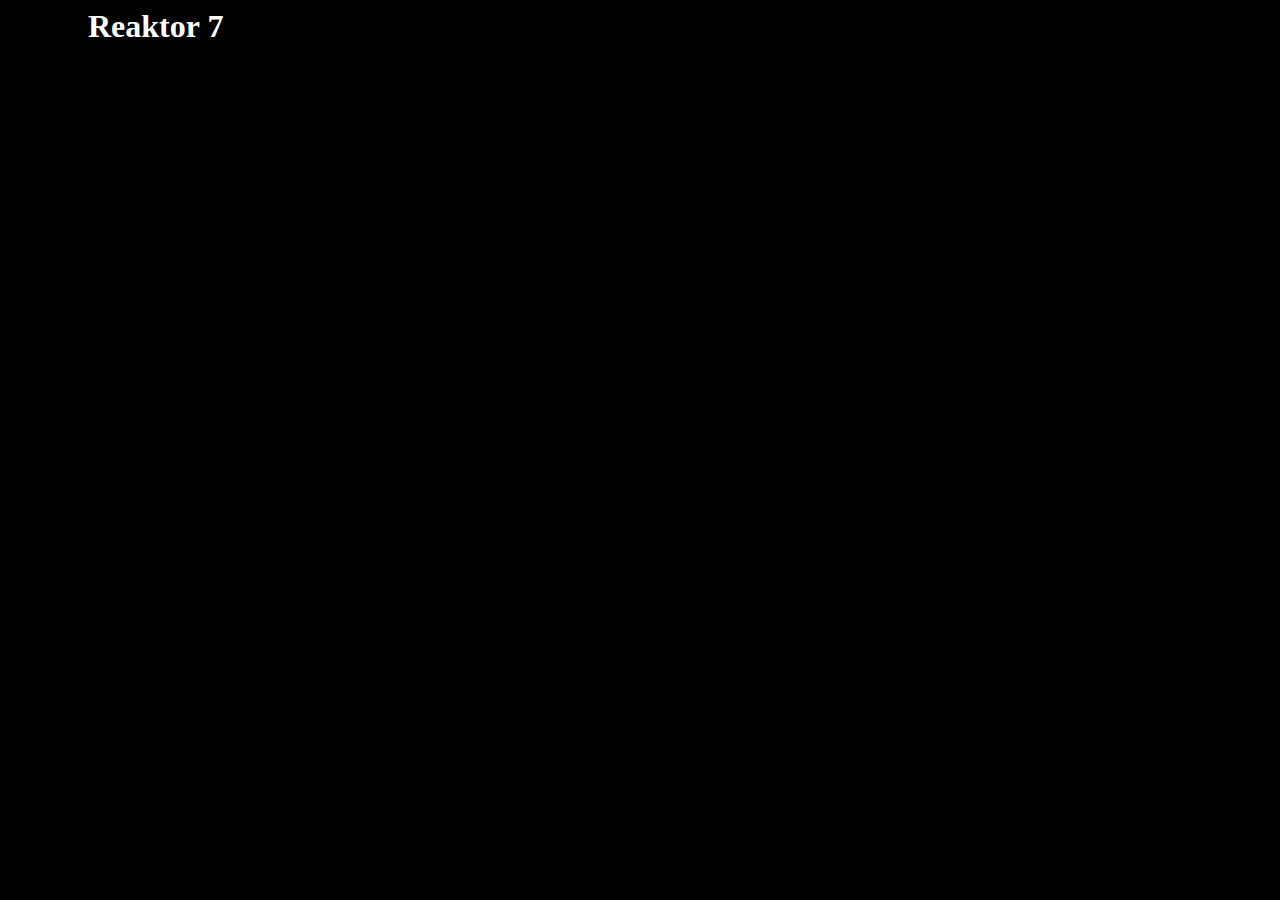
==== index.html @ f985743a "update index.html" ====
<html>
  
  <head>
    <title>Reaktor 7</title>
    <link rel="stylesheet" href="style.css">
  </head>
    <body>
      <div class="title">
        <h1>Reaktor 7</h1>
      </div>
    </body>
</html>
---- style.css ----
body {
  background-color: black;
}

h1 {
  color: white;
}

div.title{
  padding-left: 5pc;
  padding-right: 5pc;
}
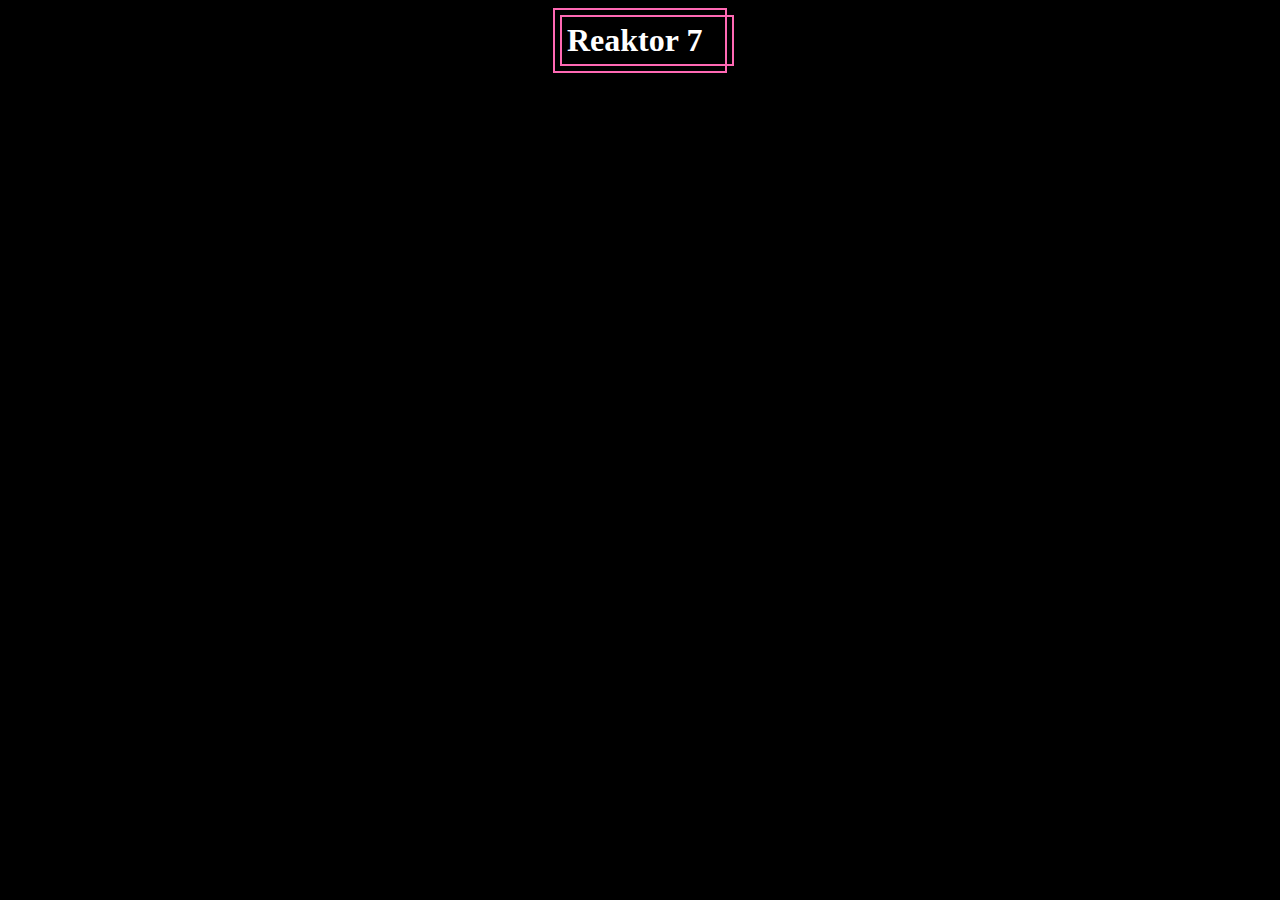
==== commit 10c91df3: "update index.html" ====
--- a/index.html
+++ b/index.html
@@ -6,7 +6,7 @@
   </head>
     <body>
       <div class="title">
-        <h1>Reaktor 7</h1>
+        <h1 class="title">Reaktor 7</h1>
       </div>
     </body>
 </html>
--- a/style.css
+++ b/style.css
@@ -4,9 +4,12 @@
 
 h1 {
   color: white;
+  width: 17pc;
 }
 
-div.title{
-  padding-left: 5pc;
-  padding-right: 5pc;
+.title{
+  margin: auto;
+  padding: 5px;
+  border: 2px solid hotpink;
+  width: 10pc;
 }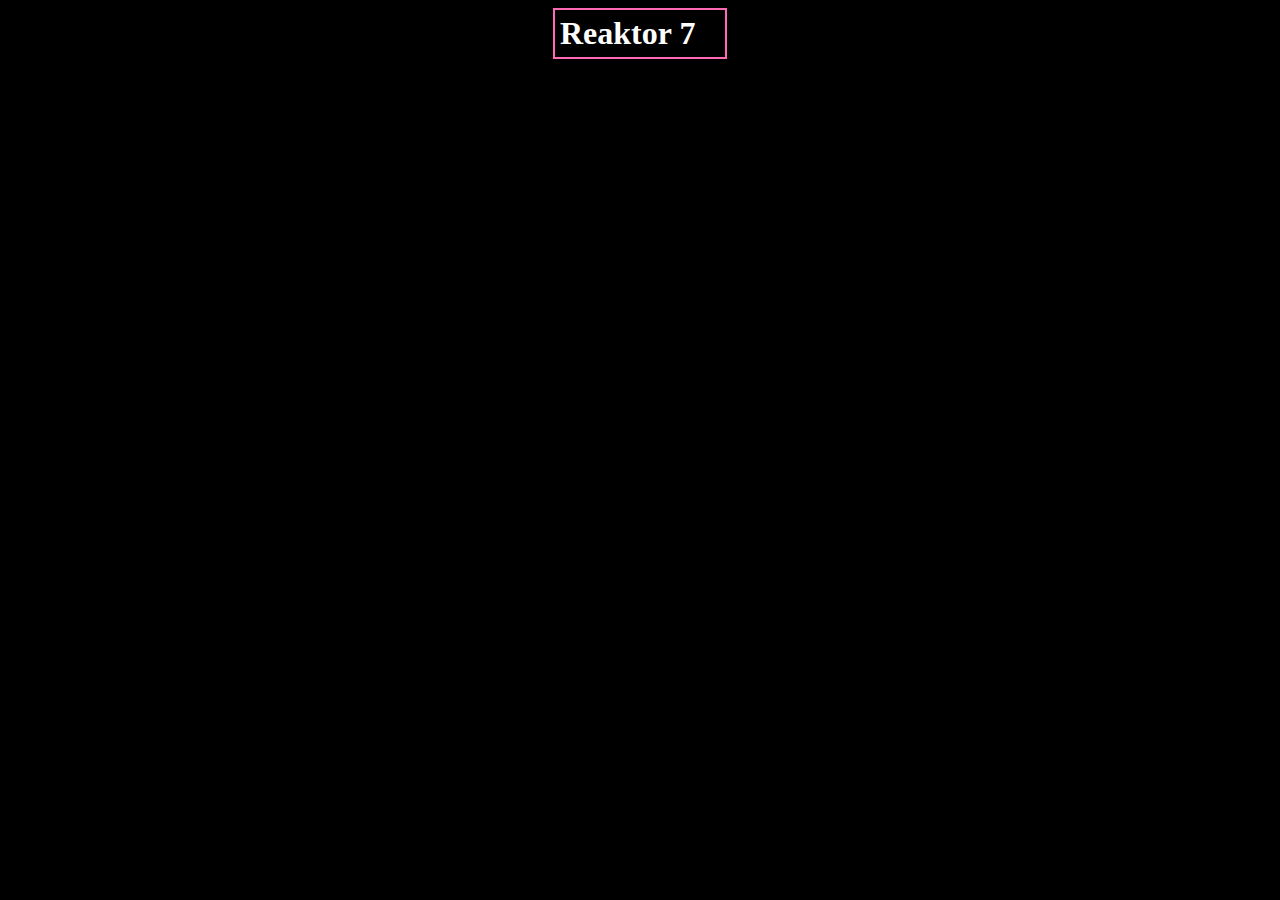
==== commit f5018266: "update index.html" ====
--- a/index.html
+++ b/index.html
@@ -5,7 +5,7 @@
     <link rel="stylesheet" href="style.css">
   </head>
     <body>
-      <div class="title">
+      <div>
         <h1 class="title">Reaktor 7</h1>
       </div>
     </body>
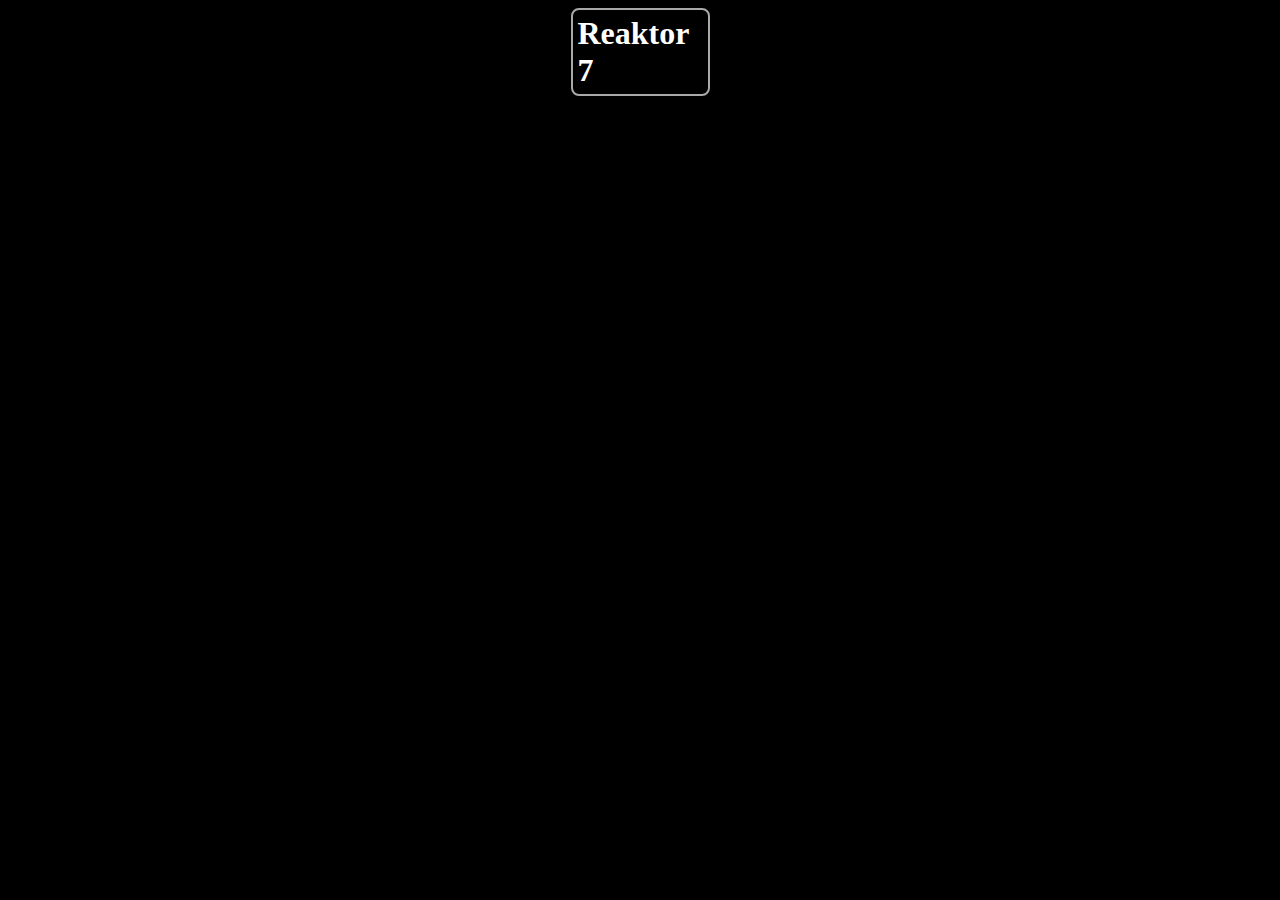
==== commit 932dbfe9: "update index.html" ====
--- a/index.html
+++ b/index.html
@@ -3,6 +3,7 @@
   <head>
     <title>Reaktor 7</title>
     <link rel="stylesheet" href="style.css">
+    <meta name="viewport" content="width=device-width, initial-scale=1.0">
   </head>
     <body>
       <div>
--- a/style.css
+++ b/style.css
@@ -1,15 +1,12 @@
 body {
   background-color: black;
-}
-
-h1 {
-  color: white;
-  width: 17pc;
 }
 
 .title{
   margin: auto;
   padding: 5px;
-  border: 2px solid hotpink;
-  width: 10pc;
+  border: 2px solid darkgray;
+  border-radius: 8px;
+  width: 125px;
+  color: white;
 }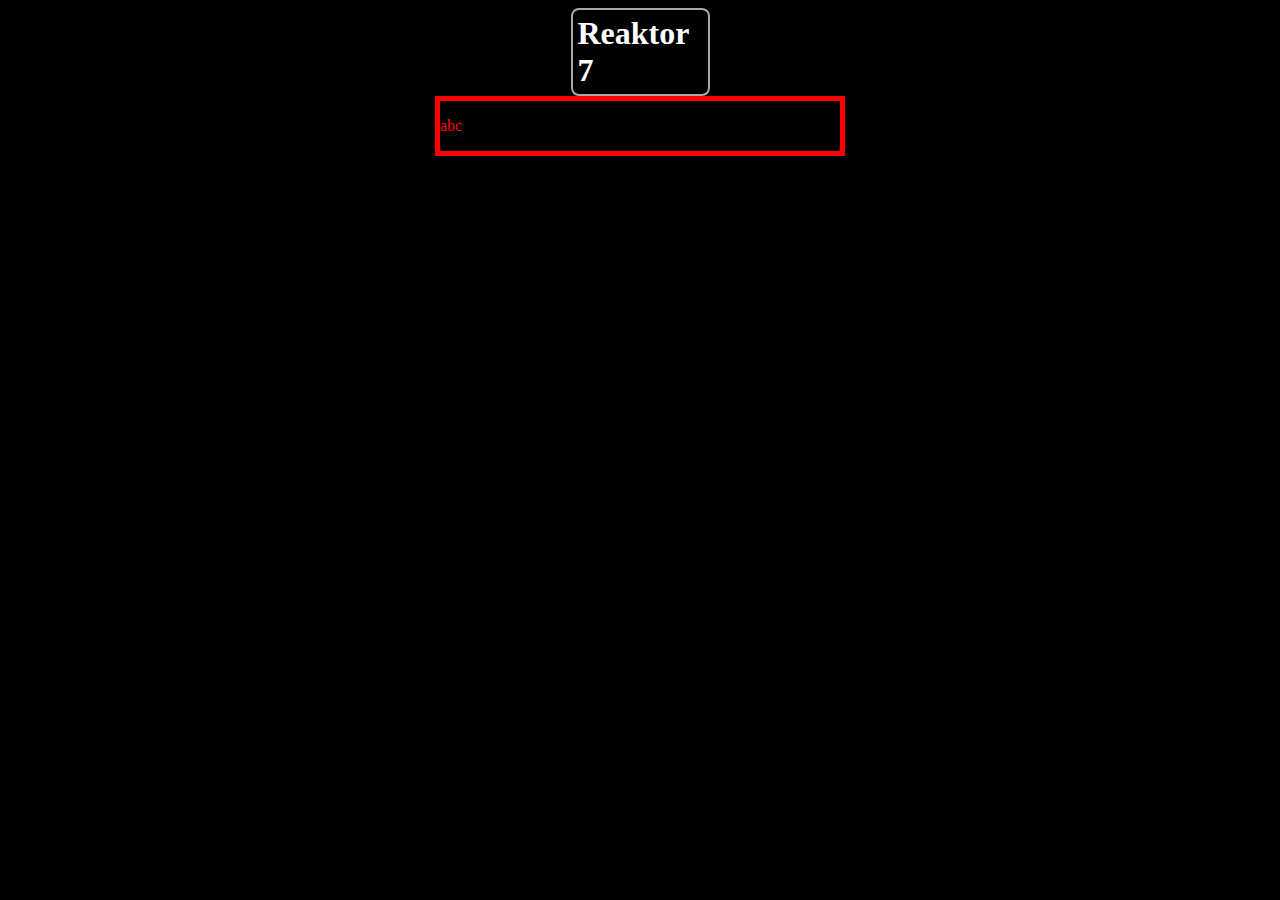
==== commit 2295175c: "update index.html" ====
--- a/index.html
+++ b/index.html
@@ -4,10 +4,13 @@
     <title>Reaktor 7</title>
     <link rel="stylesheet" href="style.css">
     <meta name="viewport" content="width=device-width, initial-scale=1.0">
-  </head>
+  </head class="top">
+  <header>
+    <h1 class="title"> Reaktor 7</h1>
+  </header>
     <body>
-      <div>
-        <h1 class="title">Reaktor 7</h1>
+      <div class="main">
+        <p>abc</p>
       </div>
     </body>
 </html>
--- a/style.css
+++ b/style.css
@@ -1,5 +1,9 @@
 body {
   background-color: black;
+}
+
+.top{
+  background-color: yellow;
 }
 
 .title{
@@ -9,4 +13,12 @@
   border-radius: 8px;
   width: 125px;
   color: white;
+  font-palette: 25px;
+}
+
+.main{
+  border: 5px solid red;
+  width: 25pc;
+  color: red;
+  margin: auto;
 }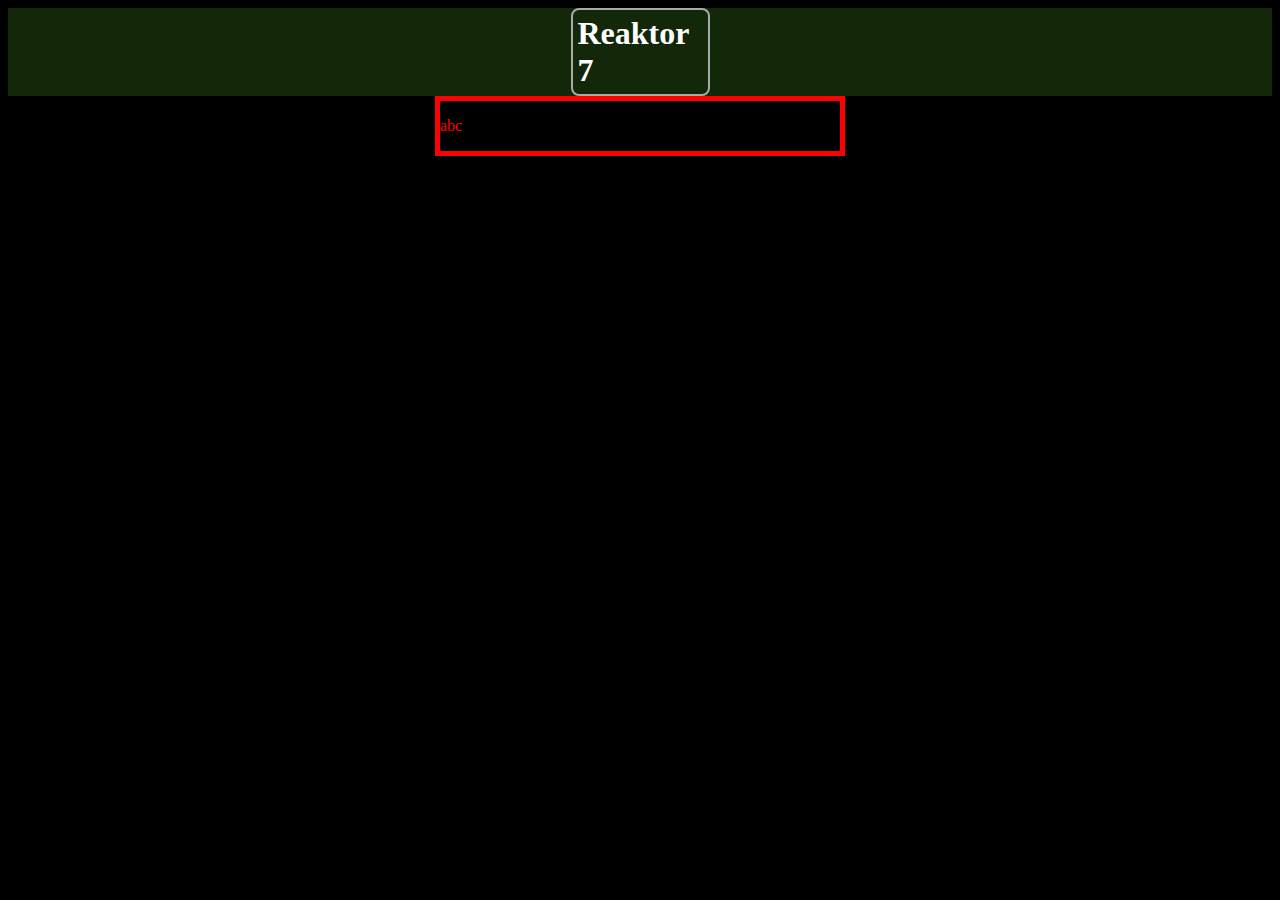
==== commit 22512344: "update index.html" ====
--- a/index.html
+++ b/index.html
@@ -4,8 +4,8 @@
     <title>Reaktor 7</title>
     <link rel="stylesheet" href="style.css">
     <meta name="viewport" content="width=device-width, initial-scale=1.0">
-  </head class="top">
-  <header>
+  </head>
+  <header class="top">
     <h1 class="title"> Reaktor 7</h1>
   </header>
     <body>
--- a/style.css
+++ b/style.css
@@ -3,7 +3,7 @@
 }
 
 .top{
-  background-color: yellow;
+  background-color: #1f3f0f9f;
 }
 
 .title{
